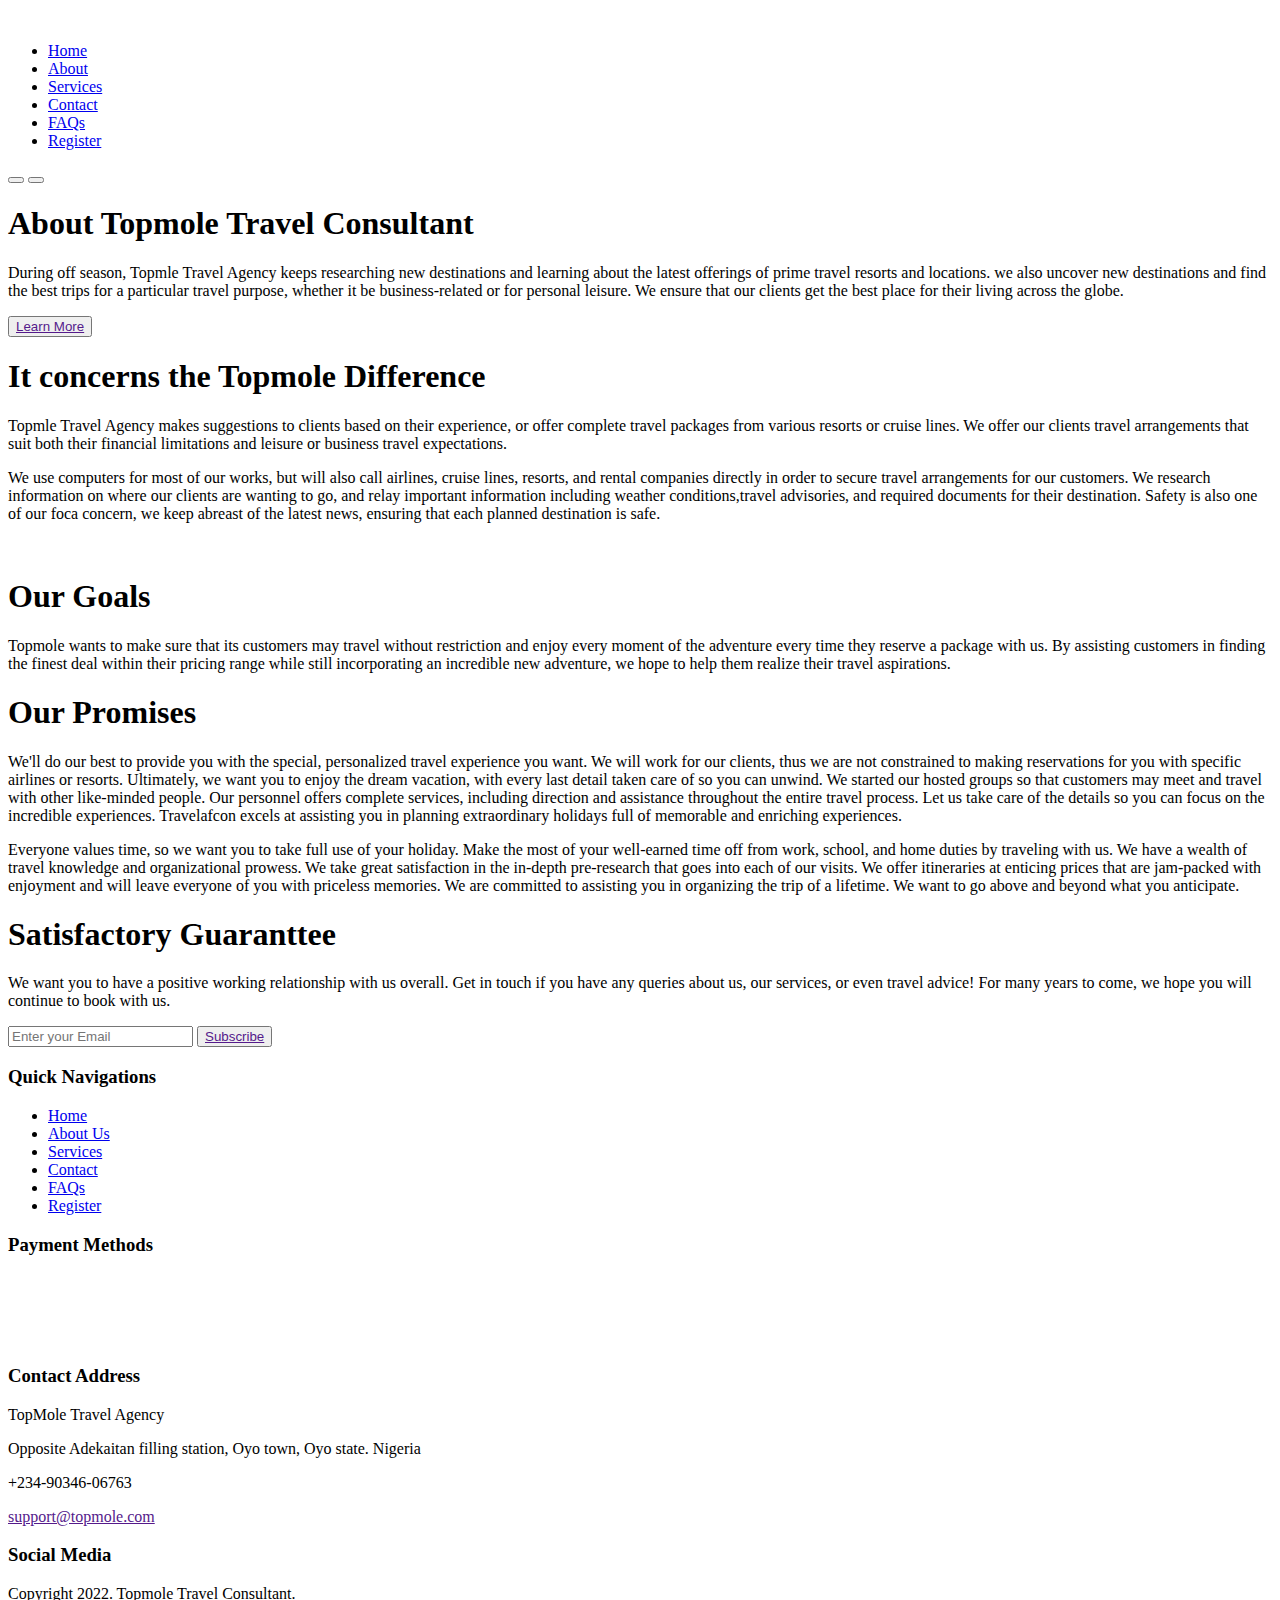
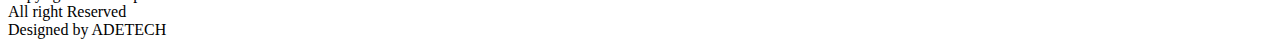
==== about.html @ 67142be8 "git pages" ====
<!DOCTYPE html>
<html lang="en">
<head>
    <meta charset="UTF-8">
    <meta http-equiv="X-UA-Compatible" content="IE=edge">
    <meta name="viewport" content="width=device-width, initial-scale=1.0">
    <title>Document</title>
    <link rel="stylesheet" href="./css/style.min.css">
    <link rel="stylesheet" href="./css/all.min.css">
    <link rel="stylesheet" href="https://cdn.jsdelivr.net/npm/swiper@8/swiper-bundle.min.css"/>
    <link rel="stylesheet" href="https://cdnjs.cloudflare.com/ajax/libs/font-awesome/6.2.1/css/all.min.css" integrity="sha512-MV7K8+y+gLIBoVD59lQIYicR65iaqukzvf/nwasF0nqhPay5w/9lJmVM2hMDcnK1OnMGCdVK+iQrJ7lzPJQd1w==" crossorigin="anonymous" referrerpolicy="no-referrer"/>
</head>
<body>
    <nav class="navvy">
        <div class="insidenav2">
            <div><img src="./images/Asset 1.png" alt=""></div>
            <ul class="nav_links2">
                <li><a href="index.html">Home</a></li>
                <li><a href="about.html">About</a></li>
                <li><a href="services.html">Services</a></li>
                <li><a href="contact.html">Contact</a></li>
                <li><a href="faqs.html">FAQs</a></li>
                <!-- <li><a href="faqs.html">Testimonial</a></li> -->
                <li ><a href="register.html" class="booky2">Register</a></li>
            </ul>
            <!-- <a href=""><button class="booky">Book Now</button></a> -->
            <button class="nav_toggle-btn2" id="nav_toggle-open2"><i class="fas fa-bars"></i></button>
            <button class="nav_toggle-btn2" id="nav_toggle-close2"><i class="fas fa-xmark"></i></button>
        </div>
    </nav>

    <div class="abouty">
        <div class="abouty2">
            <div>
                <h1><span class="span1">About Topmole</span> <span>Travel Consultant</span></h1>
                <p>During off season, Topmle Travel Agency keeps researching new destinations and learning about the latest offerings of prime travel resorts and locations. we also uncover new destinations and find the best trips for a particular travel purpose, whether it be business-related or for personal leisure. We ensure that our clients get the best place for their living across the globe.</p>
                <button><a href="">Learn More</a></button>
            </div>
        </div>
    </div>

    <section class="topduty">
        <div class="topduty2">
            <div class="towel">
                <h1>It concerns the Topmole Difference</h1>
                <p>Topmle Travel Agency makes suggestions to clients based on their experience, or offer complete travel packages from various resorts or cruise lines. We offer our clients travel arrangements that suit both their financial limitations and leisure or business travel expectations.</p>
                <p>We use computers for most of our works, but will also call airlines, cruise lines, resorts, and rental companies directly in order to secure travel arrangements for our customers. We research information on where our clients are wanting to go, and relay important information including weather conditions,travel advisories, and required documents for their destination. Safety is also one of our foca concern, we keep abreast of the latest news, ensuring that each planned destination is safe.</p>
            </div>
            <div class="toweldiv2"><img src="./images/traveling4.jpg" alt=""></div>
        </div>
        
    </section>


    <div class="aboutus_down">
        <div>
            <h1>Our Goals</h1>
            <p>Topmole wants to make sure that its customers may travel without restriction and enjoy every moment of the adventure every time they reserve a package with us. By assisting customers in finding the finest deal within their pricing range while still incorporating an incredible new adventure, we hope to help them realize their travel aspirations.</p>
        </div>
        <div>
            <h1>Our Promises</h1>
            <p>We'll do our best to provide you with the special, personalized travel experience you want. We will work for our clients, thus we are not constrained to making reservations for you with specific airlines or resorts. Ultimately, we want you to enjoy the dream vacation, with every last detail taken care of so you can unwind. We started our hosted groups so that customers may meet and travel with other like-minded people. Our personnel offers complete services, including direction and assistance throughout the entire travel process. Let us take care of the details so you can focus on the incredible experiences. Travelafcon excels at assisting you in planning extraordinary holidays full of memorable and enriching experiences.</p>
            <p>Everyone values time, so we want you to take full use of your holiday. Make the most of your well-earned time off from work, school, and home duties by traveling with us. We have a wealth of travel knowledge and organizational prowess. We take great satisfaction in the in-depth pre-research that goes into each of our visits. We offer itineraries at enticing prices that are jam-packed with enjoyment and will leave everyone of you with priceless memories. We are committed to assisting you in organizing the trip of a lifetime. We want to go above and beyond what you anticipate.</p>
        </div>
        <div>
            <h1>Satisfactory Guaranttee</h1>
            <p>We want you to have a positive working relationship with us overall. Get in touch if you have any queries about us, our services, or even travel advice! For many years to come, we hope you will continue to book with us.</p>
        </div>
    </div>

    <footer>
        <div class="subsinput">
            <form action="" class="formks">
                <input type="text" placeholder="Enter your Email">
                <button><a href="">Subscribe</a></button>
            </form>
        </div>
        <div class="footercontent">
            <div class="quiklin">
                <h3>Quick Navigations</h3>
                <ul>
                    <li><a href="home.html">Home</a></li>
                    <li><a href="about.html">About Us</a></li>
                    <li><a href="services.html">Services</a></li>
                    <!-- <li><a href="testimonial.html">Testimonial</a></li> -->
                    <li><a href="client.html">Contact</a></li>
                    <li><a href="faqs.html">FAQs</a></li>
                    <li><a href="register.html">Register</a></li>
                    <!-- <li><a href="privacy.html">Privacy Policy</a></li> -->
                    <!-- <li><a href="terms.html">Terms & Conditions</a></li> -->
                </ul>
            </div>
            <div class="paymethod">
                <h3>Payment Methods</h3>
                <div class="meaning">
                    <div><img src="./images/mastercard.png" alt=""></div>
                    <div><img src="./images/visamastercard.png" alt=""></div>
                    <div><img src="./images/visacard.png" alt=""></div>
                    <div><img src="./images/paygatecard.png" alt=""></div>
                </div>

            </div>
            <!-- <div class="headoffice">
                <h3>HEAD OFFICE</h3>
                <p>Opposite Adekaitan filling station,</p>
                <p>Oyo town, Oyo state. Nigeria</p>
            </div> -->
            <div class="contactus">
                <h3>Contact Address</h3>
                <div class="insidecontact">
                    <div>
                        <p>TopMole Travel Agency</p>
                        <p>Opposite Adekaitan filling station, Oyo town, Oyo state. Nigeria</p>
                        <p><i class="fas fa-phone"></i>+234-90346-06763</p>
                        <a href="">support@topmole.com</a>
                    </div>
                </div>

            </div>
            <div class="media">
                <h3>Social Media</h3>
                <div>
                    <a href="https://www.linkedin.com/in/adeyemi-samuel-57b096238"><i class="fab fa-linkedin"></i></a>
                    <a href="https://www.instagram.com/abiodun5583/"><i class="fab fa-instagram"></i></a>
                    <a href="https://twitter.com/Adesam_gfx"><i class="fab fa-twitter-square"></i></a>
                    <a href="https://web.facebook.com/abiodun.yemi.92"><i class="fab fa-facebook-square"></i></a>
                    <a href="https://wa.me/09034606763"> <i class="fab fa-whatsapp"></i></a>
                    <a href="https://github.com/Adeyemi-247"> <i class="fab fa-github"></i></a>
                </div>
            </div>
        </div>
        <div class="allrigh">
            <p> Copyright <i class="fas fa-copyright"></i>2022. Topmole Travel Consultant. <br> All right Reserved <br><span>Designed by ADETECH</span> </p>
        </div>
        <!-- <div class="allrigh"> <p>Design by GURU TEAM @ Klemweb</p></div> -->
       
    </footer>
  

      <!-- SWIPER LINK -->
      <script src="https://cdn.jsdelivr.net/npm/swiper@8/swiper-bundle.min.js"></script>
    <script src="./nav.js"></script>
    <script src="./js/all.min.js"></script>
</body>
</html>
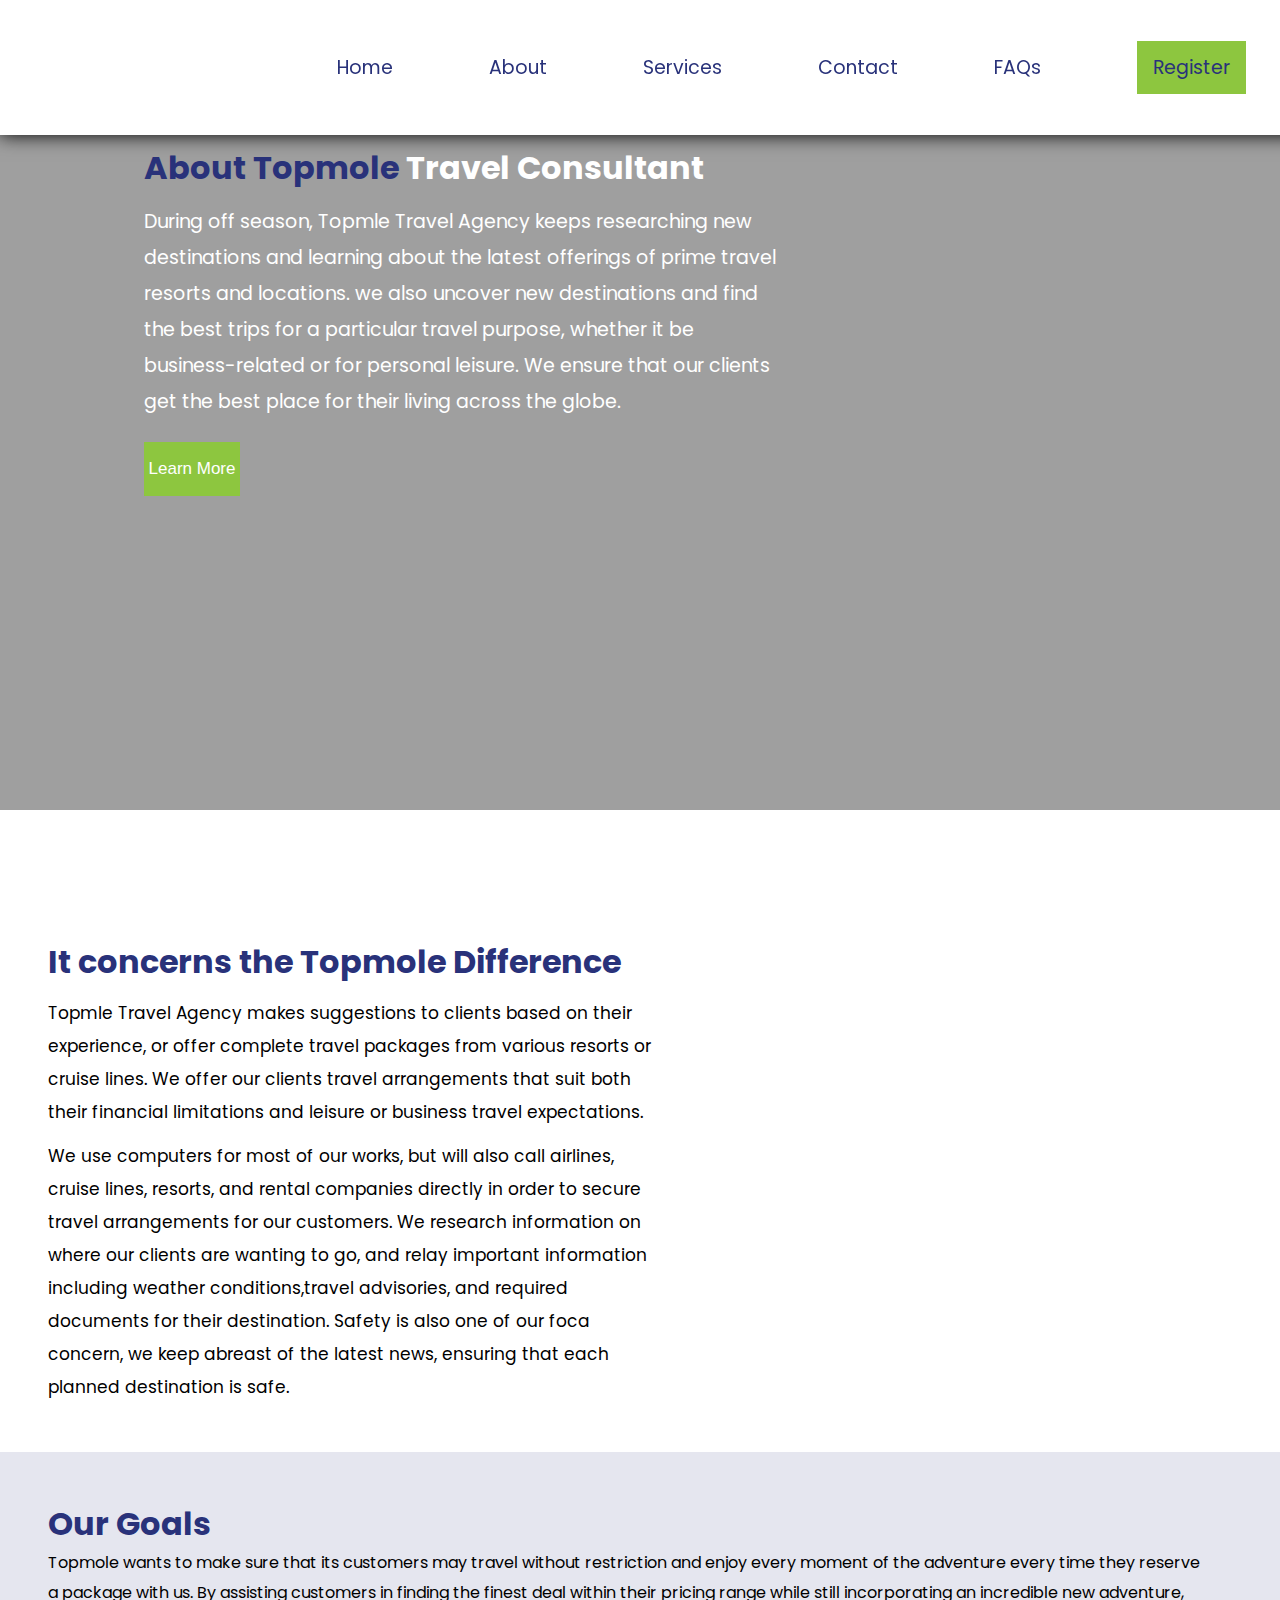
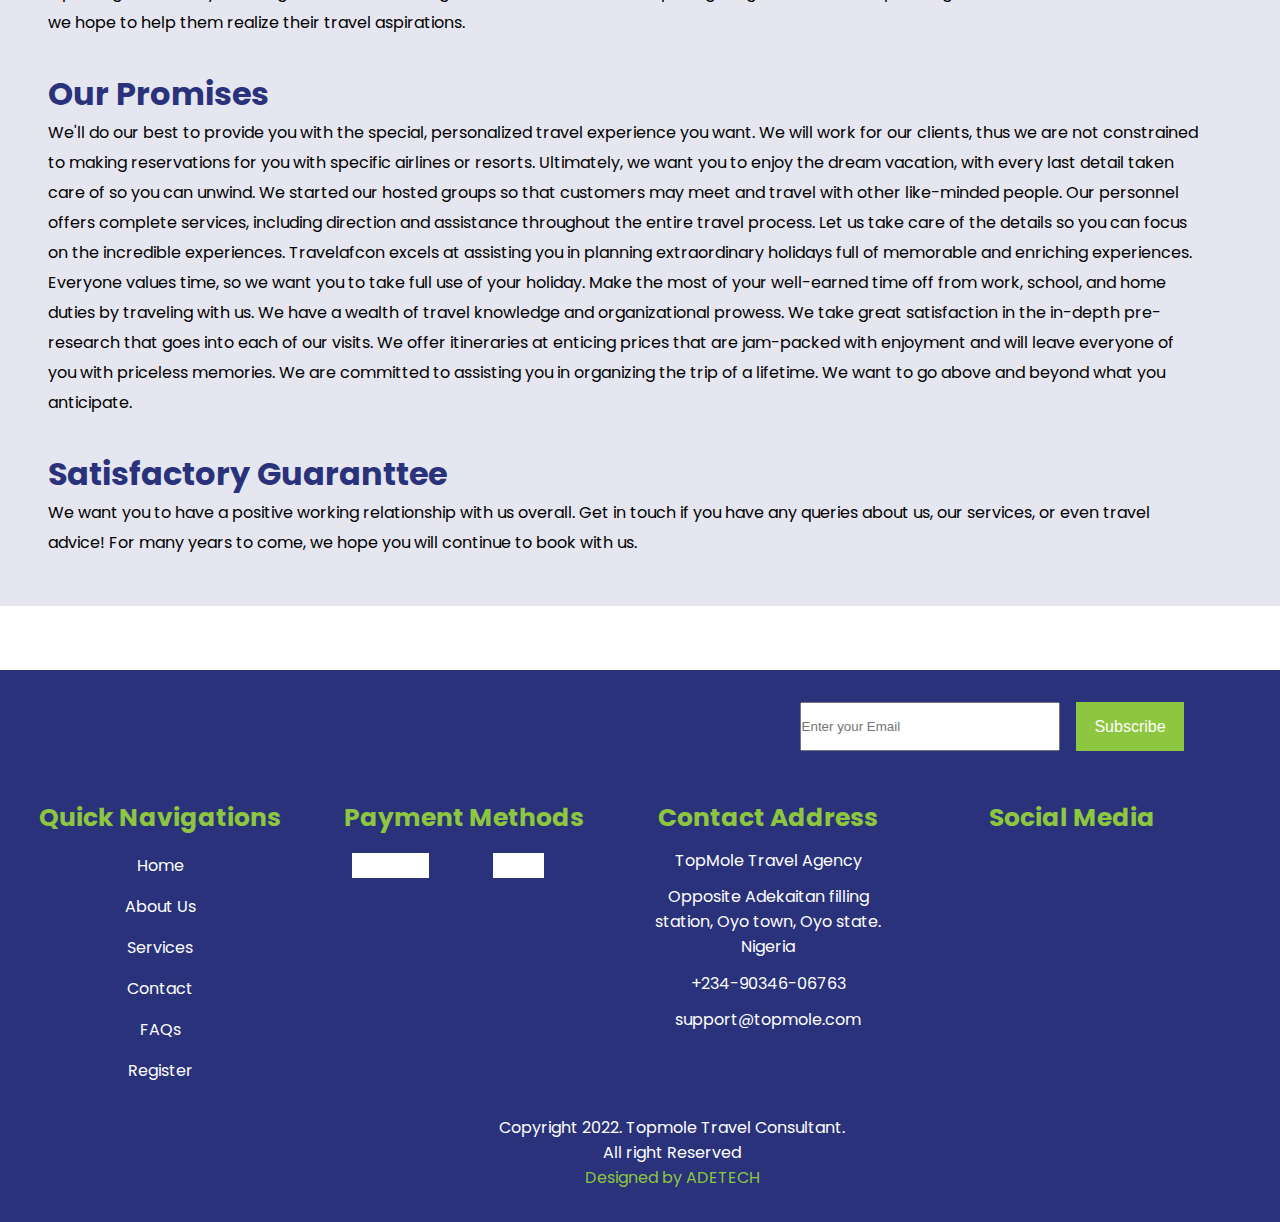
==== commit b0b3db4f: "git pages" ====
--- a/about.html
+++ b/about.html
@@ -4,7 +4,7 @@
     <meta charset="UTF-8">
     <meta http-equiv="X-UA-Compatible" content="IE=edge">
     <meta name="viewport" content="width=device-width, initial-scale=1.0">
-    <title>Document</title>
+    <title>About</title>
     <link rel="stylesheet" href="./css/style.min.css">
     <link rel="stylesheet" href="./css/all.min.css">
     <link rel="stylesheet" href="https://cdn.jsdelivr.net/npm/swiper@8/swiper-bundle.min.css"/>
--- a/css/style.min.css
+++ b/css/style.min.css
@@ -0,0 +1,2 @@
+@import url("https://fonts.googleapis.com/css2?family=Montserrat:ital,wght@0,700;0,800;1,400&family=Poppins:wght@200;400;500;700&display=swap");*{margin:0;padding:0;text-decoration:none;list-style-type:none}body{overflow-x:hidden;font-family:'Poppins', sans-serif}nav{background:#fff;position:fixed;width:100vw;height:15vh;-webkit-box-align:center;-ms-flex-align:center;align-items:center;-webkit-box-shadow:0 0 18px 0;box-shadow:0 0 18px 0;top:0;padding:0 3ch;z-index:100}nav .insidenav2{display:-webkit-box;display:-ms-flexbox;display:flex;position:relative;height:100%;width:95%;-webkit-box-align:center;-ms-flex-align:center;align-items:center;-webkit-box-pack:justify;-ms-flex-pack:justify;justify-content:space-between}nav .insidenav2 div{-webkit-box-pack:justify;-ms-flex-pack:justify;justify-content:space-between;-webkit-box-align:center;-ms-flex-align:center;align-items:center;display:-webkit-box;display:-ms-flexbox;display:flex;position:relative;height:13vh}nav .insidenav2 div img{width:120px}nav .insidenav2 .nav_links2{width:90%;display:-webkit-box;display:-ms-flexbox;display:flex;-webkit-box-pack:end;-ms-flex-pack:end;justify-content:flex-end;gap:6rem;position:relative;-webkit-box-align:center;-ms-flex-align:center;align-items:center}nav .insidenav2 .nav_links2 li{position:relative}nav .insidenav2 .nav_links2 li a{color:#29327A;font-size:19px}nav .insidenav2 .nav_links2 .booky2{background:#8DC63F;border:none;cursor:pointer;-webkit-box-align:center;-ms-flex-align:center;align-items:center;display:inline-block;width:-webkit-fit-content;width:-moz-fit-content;width:fit-content;padding:0.75rem 1rem}nav .insidenav2 .nav_links2 .booky2 a{color:#29327A;font-weight:bold}nav .insidenav2 .nav_links2 .booky2 a:hover{color:#fff}nav .insidenav2 .nav_toggle-btn2{display:none;background:transparent;font-size:27px;border:none;color:#29327A;cursor:pointer}@media screen and (max-width: 1024px){nav{width:100%;position:fixed;top:0}nav .insidenav2{position:relative;width:100%;gap:0}nav .insidenav2 div{width:55%}nav .insidenav2 .nav_links2{position:absolute;-webkit-box-orient:vertical;-webkit-box-direction:normal;-ms-flex-direction:column;flex-direction:column;top:100%;right:0;gap:0;-webkit-box-align:start;-ms-flex-align:start;align-items:flex-start;-webkit-transform:scale(0);transform:scale(0);-webkit-transition:.5s ease-in-out;transition:.5s ease-in-out;width:300px;z-index:200}nav .insidenav2 .nav_links2 li{width:100%}nav .insidenav2 .nav_links2 li a{background:#29327A;width:100%;height:3rem;-webkit-box-align:center;-ms-flex-align:center;align-items:center;display:-webkit-box;display:-ms-flexbox;display:flex;padding:0 5rem 0 2.5rem;border-top:1px solid #6464f1;color:#fff}nav .insidenav2 .nav_links2 li a:hover{background:#8DC63F}nav .insidenav2 .nav_links2 li .booky2{text-align:center;width:100%;-webkit-box-pack:start;-ms-flex-pack:start;justify-content:flex-start;border-top:1px solid #6464f1}nav .insidenav2 .nav_links2 li .booky2:hover{background:#29327A}nav .insidenav2 #nav_toggle-open2{display:block;position:absolute;right:60px;width:45%}nav .insidenav2 #nav_toggle-close2{width:45%;position:absolute;right:60px}}.firstsec{background:rgba(0,0,0,0.376);width:100%;height:87%;position:absolute;top:14%}.firstsec .firstsec2{position:relative;width:100%;padding:5rem 3rem}.firstsec .firstsec2 .hshing2{width:50%}.firstsec .firstsec2 .hshing2 h1{font-size:37px}.firstsec .firstsec2 .hshing2 h1 .sponk{color:#8DC63F}.firstsec .firstsec2 .hshing2 h1 span{color:#fff}.firstsec .firstsec2 .hshing2 p{color:#fff;font-size:18px;margin-top:1ch;width:87%;line-height:3ch}.firstsec .firstsec2 .hshing2 button{background:#29327A;border:1px solid #fff;min-width:17%;min-height:7vh;cursor:pointer;margin-top:2ch}.firstsec .firstsec2 .hshing2 button a{color:#fff;font-size:19px}.sendowndivv{width:100vw;display:-webkit-box;display:-ms-flexbox;display:flex;margin-top:4rem;position:relative;padding:5ch;gap:8rem;-webkit-box-align:center;-ms-flex-align:center;align-items:center;-webkit-box-pack:center;-ms-flex-pack:center;justify-content:center}.sendowndivv .fsfss{width:50%;position:relative}.sendowndivv .fsfss h3{width:100%;color:#29327A;font-size:25px}.sendowndivv .fsfss p{margin-top:1rem;font-size:17px;line-height:3ch}.sendowndivv .container{width:45%;-webkit-box-align:center;-ms-flex-align:center;align-items:center;-webkit-box-pack:center;-ms-flex-pack:center;justify-content:center;display:-webkit-box;display:-ms-flexbox;display:flex}.sendowndivv .container .swiper{width:100%}.sendowndivv .container .swiper .swiper-slide{width:100%;height:100%}.sendowndivv .container .swiper .swiper-slide img{min-width:70%;height:50vh}.klonep{width:100%;position:relative}.klonep img{width:100%}.marqqimg{position:-webkit-sticky;position:sticky;top:14%;z-index:1}.marqqimg2{position:-webkit-sticky;position:sticky;top:14%;z-index:1}.keydivv{position:relative;width:100%;margin-top:3rem;padding:3rem}.keydivv .sintiadiv{position:relative;width:100%;display:-webkit-box;display:-ms-flexbox;display:flex;-ms-flex-wrap:wrap;flex-wrap:wrap}.keydivv .sintiadiv .keyimag{width:45%}.keydivv .sintiadiv .keyimag img{width:60%}.keydivv .sintiadiv .ph4divv{width:40%;background:#29327A;height:-webkit-fit-content;height:-moz-fit-content;height:fit-content;padding:3rem}.keydivv .sintiadiv .ph4divv h2{color:#8DC63F;width:100%}.keydivv .sintiadiv .ph4divv p{color:#fff;font-size:17px;margin-top:1ch;line-height:3ch}.keydivv .sintiadiv .ph4divv button{background:#8DC63F;margin-top:50px;margin-left:20ch;width:15ch;height:5ch;border:none;color:#29327A;font-size:15px;font-weight:bold;cursor:pointer}.says{position:relative;width:100%;display:-webkit-box;display:-ms-flexbox;display:flex;-webkit-box-align:center;-ms-flex-align:center;align-items:center;-webkit-box-pack:center;-ms-flex-pack:center;justify-content:center;padding:3rem}.says div{position:relative;width:95%}.says div h1{width:100%;color:#29327A}.says div p{width:95%;line-height:3ch;font-size:17px;margin-top:1ch}.says div .worldim{width:100%;text-align:center}@media screen and (max-width: 900px){.change_img{width:100%;min-height:50vh}.change_img img{width:100%;position:relative;min-height:50vh}.firstsec{width:100%}.firstsec .firstsec2{width:100%}.firstsec .firstsec2 .hshing2{width:100%}.firstsec .firstsec2 .hshing2 h1{width:90%}.firstsec .firstsec2 .hshing2 p{width:80%}.sendowndivv{position:relative;width:100%;-webkit-box-orient:vertical;-webkit-box-direction:normal;-ms-flex-direction:column;flex-direction:column}.sendowndivv .fsfss{width:100%}.sendowndivv .fsfss h3{width:100%}.sendowndivv .fsfss p{width:85%}.sendowndivv .container{width:95%;-webkit-box-align:center;-ms-flex-align:center;align-items:center;-webkit-box-pack:center;-ms-flex-pack:center;justify-content:center;display:-webkit-box;display:-ms-flexbox;display:flex}.sendowndivv .container .swiper{width:100%}.sendowndivv .container .swiper .swiper-slide{width:100%;height:100%}.sendowndivv .container .swiper .swiper-slide img{min-width:90%;height:65vh}.keydivv{position:relative;width:100%}.keydivv .sintiadiv{-webkit-box-orient:vertical;-webkit-box-direction:normal;-ms-flex-direction:column;flex-direction:column;width:100%}.keydivv .sintiadiv .keyimag{width:100%;display:-webkit-box;display:-ms-flexbox;display:flex;-webkit-box-pack:center;-ms-flex-pack:center;justify-content:center}.keydivv .sintiadiv .ph4divv{width:60%;margin:auto}}@media screen and (max-width: 414px){.change_img{width:100%;min-height:50vh}.change_img img{width:100%;position:relative;height:85vh}.firstsec{width:100%;height:75vh}.firstsec .firstsec2{width:100%;position:relative;padding:2rem}.firstsec .firstsec2 .hshing2{width:100%;top:0}.firstsec .firstsec2 .hshing2 h1{font-size:25px;width:100%}.firstsec .firstsec2 .hshing2 p{font-size:15px}.firstsec .firstsec2 .hshing2 button{width:30%}.firstsec .firstsec2 .hshing2 button a{font-size:15px}.sendowndivv{width:100%;position:relative;padding:0 0.5rem;gap:3rem}.sendowndivv .fsfss{width:100%;padding:1rem}.sendowndivv .fsfss h3{width:100%;font-size:20px}.sendowndivv .fsfss p{font-size:13px;width:95%}.sendowndivv .container{width:90%;-webkit-box-align:center;-ms-flex-align:center;align-items:center;-webkit-box-pack:center;-ms-flex-pack:center;justify-content:center;position:relative;display:-webkit-box;display:-ms-flexbox;display:flex}.sendowndivv .container .swiper{width:100%}.sendowndivv .container .swiper .swiper-slide{width:100%;height:100%}.sendowndivv .container .swiper .swiper-slide img{width:100%;height:50vh}.keydivv{width:100%;position:relative;padding:1px}.keydivv .sintiadiv{width:100%}.keydivv .sintiadiv .keyimag{width:100%}.keydivv .sintiadiv .ph4divv{width:70%;padding:3rem}.keydivv .sintiadiv .ph4divv h2{font-size:18px;text-align:center}.keydivv .sintiadiv .ph4divv p{font-size:15px;width:100%}.keydivv .sintiadiv .ph4divv button{margin:auto;width:100%;margin-top:2ch}.says{width:100%;margin-top:3rem;padding:1rem}.says div{width:90%}.says div h1{font-size:20px}.says div p{font-size:13px}}.abouty{position:relative;width:100%;height:90vh;background:url(../images/traveling9.jpg);background-size:cover;background-repeat:no-repeat}.abouty .abouty2{position:relative;width:100%;background:rgba(0,0,0,0.376);height:100%}.abouty .abouty2 div{width:50%;padding:9rem;-webkit-box-pack:center;-ms-flex-pack:center;justify-content:center;-webkit-box-align:center;-ms-flex-align:center;align-items:center}.abouty .abouty2 div h1 .span1{color:#29327A}.abouty .abouty2 div h1 span{color:#fff}.abouty .abouty2 div p{margin-top:1ch;color:#fff;font-size:19px;line-height:3ch}.abouty .abouty2 div button{background:#8DC63F;width:15%;min-height:6vh;border:none;cursor:pointer;margin-top:3ch}.abouty .abouty2 div button:hover{background:#29327A}.abouty .abouty2 div button a{color:#fff;font-size:17px}.topduty{position:relative;width:100%;margin-top:5rem}.topduty .topduty2{padding:3rem;position:relative;width:100%;display:-webkit-box;display:-ms-flexbox;display:flex;gap:3rem}.topduty .topduty2 .towel{width:50%;position:relative}.topduty .topduty2 .towel h1{width:100%;color:#29327A}.topduty .topduty2 .towel p{width:100%;line-height:3ch;font-size:17px;margin-top:1ch}.topduty .topduty2 .toweldiv2{width:50%;position:relative}.topduty .topduty2 .toweldiv2 img{width:80%}.aboutus_down{width:100%;position:relative;background:#29327a1f;padding:3rem}.aboutus_down h1{color:#29327A}.aboutus_down p{width:90%;line-height:3ch}.aboutus_down div:nth-child(2){margin-top:2rem}.aboutus_down div:nth-child(3){margin-top:2rem}@media screen and (max-width: 900px){.abouty{position:relative;width:100%}.abouty .abouty2{width:100%;position:relative}.abouty .abouty2 div{width:100%;position:relative;padding:9rem 3rem}.abouty .abouty2 div h1{font-size:28px}.abouty .abouty2 div p{font-size:16px;width:70%}.topduty{width:100%;position:relative}.topduty .topduty2{width:100%;position:relative;-webkit-box-orient:vertical;-webkit-box-direction:normal;-ms-flex-direction:column;flex-direction:column}.topduty .topduty2 .towel{width:100%}.topduty .topduty2 .towel p{font-size:17px;width:90%}.topduty .topduty2 .toweldiv2{width:100%}}@media screen and (max-width: 414px){.abouty{position:relative;width:100%}.abouty .abouty2{position:relative;width:100%}.abouty .abouty2 div{width:100%;padding:7rem 1rem}.abouty .abouty2 div h1{width:100%;font-size:25px}.abouty .abouty2 div p{width:98%;font-size:15px}.abouty .abouty2 div button{width:30%}.topduty{position:relative;width:100%}.topduty .topduty2{position:relative;width:100%;padding:1.3rem}.topduty .topduty2 .towel{width:100%}.topduty .topduty2 .towel h1{font-size:20px;width:100%}.topduty .topduty2 .towel p{font-size:15px}.aboutus_down{width:100%;position:relative;padding:1.2rem}.aboutus_down h1{font-size:23px}.aboutus_down p{font-size:15px}}.alltheservices{background:#8DC63F;position:-webkit-sticky;position:sticky;width:100%;margin-top:15vh;min-height:15vh;top:15vh;z-index:10;display:-webkit-box;display:-ms-flexbox;display:flex;-webkit-box-align:center;-ms-flex-align:center;align-items:center}.alltheservices div{position:relative;width:100%;display:-webkit-box;display:-ms-flexbox;display:flex;height:100%;-webkit-box-align:center;-ms-flex-align:center;align-items:center;-webkit-box-pack:center;-ms-flex-pack:center;justify-content:center;gap:12rem}.alltheservices div button{width:13%;min-height:6vh;border:1px solid #fff;cursor:pointer;background:#8DC63F}.alltheservices div button:hover{background:#fff}.alltheservices div button a{color:#29327A;font-size:15px}.services1{width:100%;position:relative;background:url(../images/traveling2.jpg);height:70vh;background-position:center}.services1 .inservices2{width:100%;position:relative;background:rgba(0,0,0,0.376);height:100%}.services1 .inservices2 div:first-child{width:50%;position:relative;padding:5rem}.services1 .inservices2 div:first-child h1{font-size:38px}.services1 .inservices2 div:first-child h1 span{color:#fff}.services1 .inservices2 div:first-child h1 .service_span{color:#8DC63F}.services1 .inservices2 div:first-child p{color:#fff;font-size:17px;line-height:3ch}.services1 .inservices2 div:first-child div{color:#fff;font-size:17px;margin-top:3ch}.services1 .inservices2 div:first-child div a{color:#8DC63F}.workdivv{position:relative;width:100%;padding:5rem}.workdivv div{width:20%;position:relative;background:#cecaca}.workdivv div h1{color:#29327A;text-align:center}.myservices{position:relative;width:100%;padding:2rem}.myservices .myservices2{position:relative;width:100%;display:-webkit-box;display:-ms-flexbox;display:flex;-ms-flex-wrap:wrap;flex-wrap:wrap;gap:5rem;-webkit-box-align:center;-ms-flex-align:center;align-items:center;-webkit-box-pack:center;-ms-flex-pack:center;justify-content:center}.myservices .myservices2 .myservices3{display:-webkit-box;display:-ms-flexbox;display:flex;width:40%;gap:1rem}.myservices .myservices2 .myservices3 div:first-child{width:40%}.myservices .myservices2 .myservices3 div:first-child img{width:100%}.myservices .myservices2 .myservices3 div:nth-child(2){width:60%}.myservices .myservices2 .myservices3 div:nth-child(2) h3{color:#29327A}.myservices .myservices2 .myservices3 div:nth-child(2) p{line-height:3ch;margin-top:1ch}.myservices .myservices2 .myservices3 div:nth-child(2) a{color:#8DC63F}.myservices .myservices2 .myservices3 div:nth-child(2) a:hover{border:1px solid #8DC63F;border-top:none;border-right:none;border-left:none}@media screen and (max-width: 900px){.alltheservices{position:-webkit-sticky;position:sticky;width:100%}.alltheservices div{width:100%;gap:1rem;-webkit-box-orient:vertical;-webkit-box-direction:normal;-ms-flex-direction:column;flex-direction:column}.alltheservices div button{width:20%}.services1{position:relative;width:100%}.services1 .inservices2{position:relative;width:100%}.services1 .inservices2 div:first-child{width:100%;position:relative;padding:2rem}.services1 .inservices2 div:first-child p{width:90%}.workdivv{width:100%;position:relative}.workdivv div{width:30%}.myservices{width:100%;position:relative}.myservices .myservices2{width:100%;position:relative;-webkit-box-orient:vertical;-webkit-box-direction:normal;-ms-flex-direction:column;flex-direction:column}.myservices .myservices2 .myservices3{width:100%}.myservices .myservices2 .myservices3 div:first-child{width:40%}.myservices .myservices2 .myservices3 div:nth-child(2){width:55%}.myservices .myservices2 .myservices3 div:nth-child(2) p{width:93%}}@media screen and (max-width: 414px){.alltheservices{position:-webkit-sticky;position:sticky;width:100%;padding:1rem 0}.alltheservices div{width:100%;gap:1rem;-webkit-box-orient:vertical;-webkit-box-direction:normal;-ms-flex-direction:column;flex-direction:column}.alltheservices div button{width:40%}.services1{position:relative;width:100%;height:72vh}.services1 .inservices2{position:relative;width:100%;height:100%}.services1 .inservices2 div:first-child{width:100%;height:100%}.services1 .inservices2 div:first-child h1{font-size:28px;width:100%}.services1 .inservices2 div:first-child p{width:95%;font-size:15px}.services1 .inservices2 div:first-child div{margin-top:1px}.workdivv{position:relative;width:100%;padding:3rem}.workdivv div{width:70%}.myservices{position:relative;width:100%;padding:1rem}.myservices .myservices2{position:relative;width:100%}.myservices .myservices2 .myservices3{position:relative;width:100%;-webkit-box-orient:vertical;-webkit-box-direction:normal;-ms-flex-direction:column;flex-direction:column;-webkit-box-pack:center;-ms-flex-pack:center;justify-content:center;-webkit-box-align:center;-ms-flex-align:center;align-items:center}.myservices .myservices2 .myservices3 div:first-child{width:100%;text-align:center}.myservices .myservices2 .myservices3 div:first-child img{width:50%}.myservices .myservices2 .myservices3 div:nth-child(2){width:100%;text-align:center}}.contacyy1{background:url(../images/contact1.webp);background-size:cover;background-position:center;background-repeat:no-repeat;position:relative;width:100%;min-height:98vh}.contacyy1 .contacyy2{position:relative;width:100%;min-height:100%;background:rgba(0,0,0,0.376)}.contacyy1 .contacyy2 .contacyy3{width:50%;position:relative;padding:13rem 9rem}.contacyy1 .contacyy2 .contacyy3 h1{font-size:37px}.contacyy1 .contacyy2 .contacyy3 h1 .minespan{color:#8DC63F}.contacyy1 .contacyy2 .contacyy3 h1 span{color:#fff}.contacyy1 .contacyy2 .contacyy3 p{color:#fff;font-size:17px}.contacyy1 .contacyy2 .contacyy3 button{background:#29327A;border:1px solid #fff;min-height:6vh;min-width:15%;margin-top:3ch;cursor:pointer}.contacyy1 .contacyy2 .contacyy3 button a{color:#fff;font-size:16px}.contacyy1 .contacyy2 .contacyy3 div{color:#fff;position:relative;margin-top:2ch}.contacyy1 .contacyy2 .contacyy3 div a{color:#8DC63F}.contacyy1 .contacyy2 .contacyy3 div a:hover{color:#fff}.cotains_all{position:relative;width:100%;margin-top:5rem;padding:4rem}.cotains_all .in_contains{position:relative;width:95%;display:-webkit-box;display:-ms-flexbox;display:flex;gap:4rem}.cotains_all .in_contains .embededd1{position:relative;width:50%}.cotains_all .in_contains .embededd1 .embededd2{width:100%;position:relative;display:-webkit-box;display:-ms-flexbox;display:flex;margin-top:2ch}.cotains_all .in_contains .embededd1 .embededd2 div{position:relative}.cotains_all .in_contains .embededd1 .embededd2 div p .icoon{color:#29327A;font-size:30px}.cotains_all .in_contains .down_contains{position:relative;width:30%}.cotains_all .in_contains .down_contains .form_contains{border:1px solid;position:relative;width:100%;padding:3rem 5rem}.cotains_all .in_contains .down_contains .form_contains h1{color:#29327A;text-align:center}.cotains_all .in_contains .down_contains .form_contains label{display:block;margin-top:2ch}.cotains_all .in_contains .down_contains .form_contains input{width:100%;outline-color:#29327A;height:7vh}.cotains_all .in_contains .down_contains .form_contains .my_messagee{display:-webkit-box;display:-ms-flexbox;display:flex;-webkit-box-pack:center;-ms-flex-pack:center;justify-content:center;width:100%;margin-top:2ch}.cotains_all .in_contains .down_contains .form_contains .my_messagee input{width:70%;height:17vh}.cotains_all .in_contains .down_contains .form_contains .my_messagee button{background:#29327A;border:none;min-width:30%;min-height:6vh;cursor:pointer}.cotains_all .in_contains .down_contains .form_contains .my_messagee button a{color:#fff;font-size:17px}.cotains_all .in_contains .down_contains .form_contains .inform_div{display:-webkit-box;display:-ms-flexbox;display:flex;width:100%;-webkit-box-align:center;-ms-flex-align:center;align-items:center;-webkit-box-pack:center;-ms-flex-pack:center;justify-content:center;gap:5px}.cotains_all .in_contains .down_contains .form_contains .inform_div input{width:4%}@media screen and (max-width: 1024px){.cotains_all{position:relative;width:100%;padding:3rem 2rem}.cotains_all .in_contains{position:relative;width:100%;-webkit-box-orient:vertical;-webkit-box-direction:reverse;-ms-flex-direction:column-reverse;flex-direction:column-reverse}.cotains_all .in_contains .embededd1{width:100%}.cotains_all .in_contains .embededd1 iframe{width:90%}.cotains_all .in_contains .down_contains{width:100%;position:relative;display:-webkit-box;display:-ms-flexbox;display:flex;-webkit-box-pack:center;-ms-flex-pack:center;justify-content:center}.cotains_all .in_contains .down_contains .form_contains{width:50%}}@media screen and (max-width: 578px){.contacyy1{position:relative;width:100%;min-height:40vh}.contacyy1 .contacyy2{position:relative;width:100%}.contacyy1 .contacyy2 .contacyy3{width:100%;position:relative;padding:7rem 2rem}.contacyy1 .contacyy2 .contacyy3 p{width:90%}.contacyy1 .contacyy2 .contacyy3 button{width:26%}.cotains_all{position:relative;width:100%;padding:1rem}.cotains_all .in_contains{position:relative;width:95%}.cotains_all .in_contains .embededd1{width:100%;position:relative}.cotains_all .in_contains .embededd1 iframe{width:97%}.cotains_all .in_contains .down_contains{width:100%;position:relative;display:-webkit-box;display:-ms-flexbox;display:flex;-webkit-box-pack:center;-ms-flex-pack:center;justify-content:center}.cotains_all .in_contains .down_contains .form_contains{width:70%}}@media screen and (max-width: 414px){.cotains_all{position:relative;width:100%;padding:1rem}.cotains_all .in_contains{position:relative;width:95%}.cotains_all .in_contains .embededd1{width:100%;position:relative}.cotains_all .in_contains .embededd1 iframe{width:97%}.cotains_all .in_contains .down_contains{width:100%;position:relative;display:-webkit-box;display:-ms-flexbox;display:flex;-webkit-box-pack:center;-ms-flex-pack:center;justify-content:center}.cotains_all .in_contains .down_contains .form_contains{width:90%;padding:1px;padding:1rem}.cotains_all .in_contains .down_contains .form_contains h1{width:100%}}.generalDiv{background:url(../images/faqpix.webp);position:relative;width:100%;height:98vh;background-size:cover}.generalDiv .generalDiv2{background:rgba(0,0,0,0.376);position:relative;width:100%;height:100%}.generalDiv .generalDiv2 .chinchin{padding:15rem 10rem;width:50%}.generalDiv .generalDiv2 .chinchin .frequently{width:100%}.generalDiv .generalDiv2 .chinchin .frequently h1{color:#fff}.generalDiv .generalDiv2 .chinchin .frequently .backhome{width:50%;color:#fff;font-size:18px;margin-top:2ch;display:-webkit-box;display:-ms-flexbox;display:flex;-webkit-box-pack:center;-ms-flex-pack:center;justify-content:center}.generalDiv .generalDiv2 .chinchin .frequently .backhome a{color:#8DC63F}.generalDiv .generalDiv2 .chinchin .frequently .aside{width:60%;min-height:10vh;background:#8DC63F;border-radius:1ch;display:-webkit-box;display:-ms-flexbox;display:flex;-webkit-box-align:center;-ms-flex-align:center;align-items:center}.generalDiv .generalDiv2 .chinchin .frequently .aside .div1{width:98%;min-height:8vh;background:#fff;display:-webkit-box;display:-ms-flexbox;display:flex;-webkit-box-align:center;-ms-flex-align:center;align-items:center;-webkit-box-pack:center;-ms-flex-pack:center;justify-content:center}.generalDiv .generalDiv2 .chinchin .frequently .aside .div1 p{font-size:29px;font-weight:bold;color:#29327A}.alloftheabove{width:100%;position:relative;padding:5rem}.alloftheabove .alloftheabove2{width:85%;position:relative}.alloftheabove .alloftheabove2 .content_div1,.alloftheabove .alloftheabove2 .content_div2,.alloftheabove .alloftheabove2 .content_div3,.alloftheabove .alloftheabove2 .content_div4{width:100%;position:relative;margin-top:4ch}.alloftheabove .alloftheabove2 .content_div1 h3,.alloftheabove .alloftheabove2 .content_div2 h3,.alloftheabove .alloftheabove2 .content_div3 h3,.alloftheabove .alloftheabove2 .content_div4 h3{color:#8DC63F;font-size:30px}.alloftheabove .alloftheabove2 .content_div1 p,.alloftheabove .alloftheabove2 .content_div2 p,.alloftheabove .alloftheabove2 .content_div3 p,.alloftheabove .alloftheabove2 .content_div4 p{line-height:3ch;font-size:18px;margin-top:1ch}.alloftheabove .alloftheabove2 .content_div1 div,.alloftheabove .alloftheabove2 .content_div2 div,.alloftheabove .alloftheabove2 .content_div3 div,.alloftheabove .alloftheabove2 .content_div4 div{position:relative;width:100%;height:1px;background:black;margin-top:1ch}@media screen and (max-width: 918px){.generalDiv{position:relative;width:100%}.generalDiv .generalDiv2{position:relative;width:100%}.generalDiv .generalDiv2 .chinchin{position:relative;width:100%}.generalDiv .generalDiv2 .chinchin .frequently{width:100%;position:relative;padding:1px}}@media screen and (max-width: 628px){.generalDiv{position:relative;width:100%}.generalDiv .generalDiv2{position:relative;width:100%}.generalDiv .generalDiv2 .chinchin{position:relative;width:100%;padding:12rem 3rem}.generalDiv .generalDiv2 .chinchin .frequently{width:100%;position:relative}.generalDiv .generalDiv2 .chinchin .frequently h1{font-size:28px}.alloftheabove{position:relative;width:100%;padding:3rem 2rem}.alloftheabove .alloftheabove2{position:relative;width:97%}.alloftheabove .alloftheabove2 .content_div1,.alloftheabove .alloftheabove2 .content_div2,.alloftheabove .alloftheabove2 .content_div3,.alloftheabove .alloftheabove2 .content_div4{width:95%}.alloftheabove .alloftheabove2 .content_div1 h3,.alloftheabove .alloftheabove2 .content_div2 h3,.alloftheabove .alloftheabove2 .content_div3 h3,.alloftheabove .alloftheabove2 .content_div4 h3{font-size:25px}.alloftheabove .alloftheabove2 .content_div1 p,.alloftheabove .alloftheabove2 .content_div2 p,.alloftheabove .alloftheabove2 .content_div3 p,.alloftheabove .alloftheabove2 .content_div4 p{width:95%;font-size:16px}}@media screen and (max-width: 460px){.generalDiv{position:relative;width:100%}.generalDiv .generalDiv2{position:relative;width:100%}.generalDiv .generalDiv2 .chinchin{position:relative;width:100%;padding:12rem 1rem}.generalDiv .generalDiv2 .chinchin .frequently{width:100%;position:relative}.generalDiv .generalDiv2 .chinchin .frequently h1{font-size:25px}}@media screen and (max-width: 414px){.alloftheabove{position:relative;width:100%;padding:3rem 2rem}.alloftheabove .alloftheabove2{position:relative;width:97%}.alloftheabove .alloftheabove2 .content_div1,.alloftheabove .alloftheabove2 .content_div2,.alloftheabove .alloftheabove2 .content_div3,.alloftheabove .alloftheabove2 .content_div4{width:95%}.alloftheabove .alloftheabove2 .content_div1 h3,.alloftheabove .alloftheabove2 .content_div2 h3,.alloftheabove .alloftheabove2 .content_div3 h3,.alloftheabove .alloftheabove2 .content_div4 h3{font-size:23px}.alloftheabove .alloftheabove2 .content_div1 p,.alloftheabove .alloftheabove2 .content_div2 p,.alloftheabove .alloftheabove2 .content_div3 p,.alloftheabove .alloftheabove2 .content_div4 p{width:95%;font-size:14px}}.testimonial1{position:relative;width:100%;background:url(../images/travelconsultantimage1.jpg);height:100vh;background-size:cover;background-repeat:no-repeat;background-position:center}.testimonial1 .testimonial2{position:relative;width:100%;background:rgba(0,0,0,0.376);height:100%}.testimonial1 .testimonial2 div{width:50%;position:relative;padding:13rem 10rem}.testimonial1 .testimonial2 div h1{font-size:37px}.testimonial1 .testimonial2 div h1 .spin{color:#8DC63F}.testimonial1 .testimonial2 div h1 span{color:#fff}.testimonial1 .testimonial2 div p{color:#fff;font-size:17px;margin-top:1ch}.slide-container2{max-width:1120px;width:100%;padding:40px 0}.slide-content2{margin:0 40px;overflow:hidden;border-radius:25px}.card{border-radius:25px;background-color:#FFF}.image-content,.card-content{display:-webkit-box;display:-ms-flexbox;display:flex;-webkit-box-orient:vertical;-webkit-box-direction:normal;-ms-flex-direction:column;flex-direction:column;-webkit-box-align:center;-ms-flex-align:center;align-items:center;padding:10px 14px}.image-content{position:relative;row-gap:5px;padding:25px 0}.overlay{position:absolute;left:0;top:0;height:100%;width:100%;background-color:#4070F4;border-radius:25px 25px 0 25px}.overlay::before,.overlay::after{content:'';position:absolute;right:0;bottom:-40px;height:40px;width:40px;background-color:#4070F4}.overlay::after{border-radius:0 25px 0 0;background-color:#FFF}.card-image{position:relative;height:150px;width:150px;border-radius:50%;background:#FFF;padding:3px}.card-image .card-img{height:100%;width:100%;-o-object-fit:cover;object-fit:cover;border-radius:50%;border:4px solid #4070F4}.name{font-size:18px;font-weight:500;color:#333}.description{font-size:14px;color:#707070;text-align:center;z-index:10}.button{border:none;font-size:16px;color:#FFF;padding:8px 16px;background-color:#4070F4;border-radius:6px;margin:14px;cursor:pointer;-webkit-transition:all 0.3s ease;transition:all 0.3s ease}.button:hover{background:#265DF2}.swiper-navBtn{color:#6E93f7;-webkit-transition:color 0.3s ease;transition:color 0.3s ease}.swiper-navBtn:hover{color:#4070F4}.swiper-navBtn::before,.swiper-navBtn::after{font-size:35px}.swiper-button-next{right:0}.swiper-button-prev{left:0}.swiper-pagination-bullet{background-color:#6E93f7;opacity:1}.swiper-pagination-bullet-active{background-color:#4070F4}.register1{position:relative;width:100%;background:url(../images/vacationpic.jpg);min-height:70vh;background-size:cover}.register1 .register2{width:100%;position:relative;background:rgba(0,0,0,0.376);height:100%}.register1 .register2 div{width:50%;padding:6rem}.register1 .register2 div h1 span{color:#fff}.register1 .register2 div h1 .span5{color:#8DC63F}.register1 .register2 div p{color:#fff;font-size:18px;margin-top:1ch;width:95%;line-height:3ch}.register1 .register2 div button{width:20%;min-height:6vh;background:#29327A;border:1px solid #fff;margin-top:2ch}.register1 .register2 div button:hover{background:#8DC63F}.register1 .register2 div button a{color:#fff;font-size:17px}.truth{width:100%;position:relative;padding:6rem 3rem}.truth .truth2{position:relative;width:90%;display:-webkit-box;display:-ms-flexbox;display:flex;gap:5rem}.truth .truth2 .truth3{width:50%}.truth .truth2 .truth3 h3{color:#29327A}.truth .truth2 .truth3 p{font-size:19px;line-height:3ch;margin-top:1ch}.truth .truth2 .container{width:45%;-webkit-box-align:center;-ms-flex-align:center;align-items:center;-webkit-box-pack:center;-ms-flex-pack:center;justify-content:center;display:-webkit-box;display:-ms-flexbox;display:flex}.truth .truth2 .container .swiper{width:100%}.truth .truth2 .container .swiper .swiper-slide{width:100%;height:100%}.truth .truth2 .container .swiper .swiper-slide img{min-width:70%;height:50vh}@media screen and (max-width: 810px){.register1{position:relative;width:100%}.register1 .register2{position:relative;width:100%}.register1 .register2 div{width:90%}.register1 .register2 div h1{width:100%}.register1 .register2 div p{width:80%}.truth{position:relative;width:100%;padding:4rem 2rem}.truth .truth2{position:relative;width:100%;-webkit-box-orient:vertical;-webkit-box-direction:normal;-ms-flex-direction:column;flex-direction:column}.truth .truth2 .truth3{width:93%;position:relative}.truth .truth2 .truth3 h3{font-size:25px}.truth .truth2 .container{width:95%;-webkit-box-align:center;-ms-flex-align:center;align-items:center;-webkit-box-pack:center;-ms-flex-pack:center;justify-content:center;display:-webkit-box;display:-ms-flexbox;display:flex}.truth .truth2 .container .swiper{width:100%}.truth .truth2 .container .swiper .swiper-slide{width:100%;height:100%}.truth .truth2 .container .swiper .swiper-slide img{min-width:90%;height:65vh}}@media screen and (max-width: 704px){.truth{position:relative;width:100%}.truth .truth2{position:relative;width:100%}.truth .truth2 .truth3{width:90%;position:relative}.truth .truth2 .truth3 h3{font-size:22px}.truth .truth2 .truth3 p{font-size:16px}}@media screen and (max-width: 490px){.register1{position:relative;width:100%}.register1 .register2{position:relative;width:100%}.register1 .register2 div{width:100%;padding:3rem 1rem}.register1 .register2 div h1{font-size:25px}.register1 .register2 div p{font-size:16px}.register1 .register2 div button{width:30%}.truth{position:relative;width:100%}.truth .truth2{position:relative;width:100%}.truth .truth2 .truth3{position:relative;width:90%}.truth .truth2 .truth3 h3{font-size:20px}.truth .truth2 .truth3 p{font-size:16px}.truth .truth2 .container{width:90%;-webkit-box-align:center;-ms-flex-align:center;align-items:center;-webkit-box-pack:center;-ms-flex-pack:center;justify-content:center;display:-webkit-box;display:-ms-flexbox;display:flex}.truth .truth2 .container .swiper{width:100%}.truth .truth2 .container .swiper .swiper-slide{width:100%;height:100%}.truth .truth2 .container .swiper .swiper-slide img{min-width:100%;height:65vh}}.client1{width:100%;position:relative;background:url(../images/traveling12.jpg);height:70vh;display:-webkit-box;display:-ms-flexbox;display:flex;-webkit-box-align:center;-ms-flex-align:center;align-items:center;-webkit-box-pack:center;-ms-flex-pack:center;justify-content:center;background-size:cover}.client1 .client2{width:50%}.client1 .client2 h1{font-size:35px;color:#29327A}.client1 .client2 div{width:64%;height:1px;background:#29327A;margin-top:2ch}.formy2{position:relative;width:100%;padding:5rem 0 5rem 0;min-height:150vh;background:#29327a1f;display:-webkit-box;display:-ms-flexbox;display:flex;-webkit-box-align:center;-ms-flex-align:center;align-items:center;-webkit-box-pack:center;-ms-flex-pack:center;justify-content:center}.formy2 .flows{background:#fff;-webkit-box-shadow:0 0 15px 0;box-shadow:0 0 15px 0;min-height:150vh;width:50%;padding:4rem}.formy2 .flows h1{text-align:center;color:#29327A}.formy2 .flows .lab2{display:block;margin-top:2ch;color:#29327A}.formy2 .flows .inplus{width:90%;height:7ch;background:#cecaca;border-radius:1px;border:none;outline-color:#8DC63F;-webkit-box-shadow:2px 2px #29327A;box-shadow:2px 2px #29327A}.formy2 .flows .maritals{margin-top:2ch;width:100%}.formy2 .flows .maritals select{width:20%}.formy2 .flows .flexdiivv{display:-webkit-box;display:-ms-flexbox;display:flex;margin-top:2ch;gap:3rem;-webkit-box-pack:center;-ms-flex-pack:center;justify-content:center}.formy2 .flows .flexdiivv input{width:35ch;height:6ch;border-radius:1px;background:#cecaca;border:none;outline-color:#29327A;-webkit-box-shadow:2px 2px #29327A;box-shadow:2px 2px #29327A}.formy2 .flows .anytravel{width:100%;margin-top:3ch}.formy2 .flows .listoff{width:100%;position:relative;margin-top:2ch}.formy2 .flows .listoff p{color:#29327A;text-align:center}.formy2 .flows ol{display:-webkit-box;display:-ms-flexbox;display:flex;width:100%;position:relative;-webkit-box-pack:center;-ms-flex-pack:center;justify-content:center}.formy2 .flows ol li{list-style-type:lower-alpha}.formy2 .flows ol .olldivv{width:40%}.formy2 .flows ol .olldivv input{width:35ch;height:5ch;border-radius:1px;background:#cecaca;border-top:none;border-left:none;border-right:none;outline-color:#8DC63F;margin-top:2ch;-webkit-box-shadow:2px 2px #29327A;box-shadow:2px 2px #29327A}@media screen and (max-width: 790px){.client1{position:relative;width:100%}.client1 .client2{position:relative;width:100%;padding:0 2rem}.client1 .client2 h1{color:#fff}.client1 .client2 div{background:#fff;width:400px}.formy2{position:relative;width:100%}.formy2 .flows{position:relative;width:90%}.formy2 .flows .inplus{height:6vh}.formy2 .flows .dateissue{gap:1rem}.formy2 .flows .flexdiivv{width:80%;-webkit-box-orient:vertical;-webkit-box-direction:normal;-ms-flex-direction:column;flex-direction:column;gap:2rem}.formy2 .flows .flexdiivv input{height:6vh}.formy2 .flows .flexdiivv label{color:#29327A}.formy2 .flows ol{-webkit-box-orient:vertical;-webkit-box-direction:normal;-ms-flex-direction:column;flex-direction:column;width:100%;-webkit-box-pack:center;-ms-flex-pack:center;justify-content:center}}@media screen and (max-width: 470px){.formy2{position:relative;width:100%}.formy2 .flows{position:relative;width:100%}.formy2 .flows .anytravel{width:100%}.formy2 .flows .anytravel label{font-size:15px}.formy2 .flows .dateissue{gap:1rem}}.studsec{width:100%;position:relative;background:url(../images/student5.jpg);height:70vh;display:-webkit-box;display:-ms-flexbox;display:flex;-webkit-box-align:center;-ms-flex-align:center;align-items:center;-webkit-box-pack:center;-ms-flex-pack:center;justify-content:center;background-size:cover}.studsec .studsec2{width:50%}.studsec .studsec2 h1{font-size:35px;color:#fff}.studsec .studsec2 div{width:69%;height:1px;background:#fff;margin-top:2ch}.studyy{position:relative;width:100%;padding:5rem 2rem}.studyy div:first-child{position:relative;width:80%}.studyy div:first-child h1{color:#29327A;font-size:36px}.studyy div:first-child p{width:90%;line-height:3ch;font-size:18px}.formy2{position:relative;width:100%;padding:5rem 0 5rem 0;min-height:150vh;background:#29327a1f;display:-webkit-box;display:-ms-flexbox;display:flex;-webkit-box-align:center;-ms-flex-align:center;align-items:center;-webkit-box-pack:center;-ms-flex-pack:center;justify-content:center}.formy2 .flows{background:#fff;-webkit-box-shadow:0 0 15px 0;box-shadow:0 0 15px 0;min-height:150vh;width:50%;padding:4rem}.formy2 .flows h1{text-align:center;color:#29327A}.formy2 .flows .hdivvv{width:100%;margin-top:3ch;text-align:center}.formy2 .flows .hdivvv h3{color:#29327A}.formy2 .flows .topinp{width:90%;height:8ch;border-top:none;border-left:none;border-right:none;border-bottom-color:#29327A;outline:none;color:#8DC63F;font-size:15px;font-weight:bold}.formy2 .flows .rading{margin-top:2ch;position:relative;width:100%}.formy2 .flows .rading p{font-weight:bold;color:#29327A}.formy2 .flows .masingle{margin-top:2ch;position:relative;width:100%}.formy2 .flows .masingle .marit{font-weight:bold;color:#29327A}.formy2 .flows .masingle select{width:20%}.formy2 .flows .dateissue{margin-top:2ch;position:relative;width:100%;display:-webkit-box;display:-ms-flexbox;display:flex;-ms-flex-wrap:wrap;flex-wrap:wrap;gap:5rem}.formy2 .flows .dateissue2{margin-top:2ch;position:relative;width:100%;display:-webkit-box;display:-ms-flexbox;display:flex;-ms-flex-wrap:wrap;flex-wrap:wrap;gap:1rem}.formy2 .flows .if_yes{margin-top:2ch}.formy2 .flows .buttondown{display:-webkit-box;display:-ms-flexbox;display:flex;width:100%;-webkit-box-align:center;-ms-flex-align:center;align-items:center;-webkit-box-pack:center;-ms-flex-pack:center;justify-content:center}.formy2 .flows .buttondown button{color:#fff;background:#8DC63F;min-height:4ch;min-width:20%;border:none;font-size:20px;font-weight:bold;margin-top:5ch;cursor:pointer;color:#fff}.formy2 .flows .buttondown button:hover{background:#29327A}.formy2 .flows #confirm{margin-top:2rem}@media screen and (max-width: 856px){.studsec{position:relative;width:100%}.studsec .studsec2{width:100%;position:relative;padding:2rem}.studsec .studsec2 div{width:425px}}@media screen and (max-width: 768px){.formy2{position:relative;width:100%}.formy2 .flows{position:relative;width:75%}.formy2 .flows h1{font-size:30px}.studyy{position:relative;width:100%}.studyy div:first-child{position:relative;width:100%}.studyy div:first-child h1{font-size:30px}.studyy div:first-child p{width:90%}}@media screen and (max-width: 636px){.studyy{position:relative;width:100%}.studyy div:first-child{position:relative;width:100%}.studyy div:first-child h1{width:90%;font-size:30px}.studyy div:first-child p{width:90%}.formy2{position:relative;width:100%}.formy2 .flows{position:relative;width:75%}.formy2 .flows h1{font-size:30px}}@media screen and (max-width: 492px){.studsec{position:relative;width:100%}.studsec .studsec2{width:100%;position:relative;padding:2rem}.studsec .studsec2 h1{font-size:26px}.studsec .studsec2 div{width:320px}.formy2{position:relative;width:100%}.formy2 .flows{position:relative;width:70%}.formy2 .flows h1{font-size:30px}.formy2 .flows .dateissue{gap:1rem}.formy2 .flows .pluss{font-size:15px;margin-top:1rem}}@media screen and (max-width: 414px){.studyy{position:relative;width:100%}.studyy div:first-child{position:relative;width:100%}.studyy div:first-child h1{width:90%;font-size:25px}.studyy div:first-child p{width:90%;font-size:17px}.formy2{position:relative;width:100%}.formy2 .flows{position:relative;width:65%}.formy2 .flows h1{font-size:20px}.formy2 .flows h3{font-size:15px;margin-top:2rem}.formy2 .flows .topinp{width:100%}.formy2 .flows .dateissue{gap:1rem}.formy2 .flows .pluss,.formy2 .flows .conf{font-size:13px;margin-top:1rem}.formy2 .flows .buttondown{width:100%}.formy2 .flows .buttondown button{width:50%}}.agenttin1{background:url(../images/faqphoto.jpg);background-size:cover;background-repeat:no-repeat;background-position:center;position:relative;width:100%;height:90vh}.agenttin1 .agenttin2{position:relative;width:100%;background:rgba(0,0,0,0.376);height:100%;display:-webkit-box;display:-ms-flexbox;display:flex;-webkit-box-pack:center;-ms-flex-pack:center;justify-content:center}.agenttin1 .agenttin2 .agenttin3{padding:14rem 10rem;width:50%;min-height:50%}.agenttin1 .agenttin2 .agenttin3 h1{font-size:37px}.agenttin1 .agenttin2 .agenttin3 h1 .deanspan{color:#29327A}.agenttin1 .agenttin2 .agenttin3 h1 span{color:#fff}.agenttin1 .agenttin2 .agenttin3 div{width:65%;background:#fff;height:1px}.lobos{margin-top:3ch}.datee{width:100%;position:relative;margin-top:2rem}.datee div{margin-top:2rem}@media screen and (max-width: 768px){.agenttin1{width:100%;position:relative}.agenttin1 .agenttin2{width:100%;position:relative}.agenttin1 .agenttin2 .agenttin3{padding:12rem 5rem;width:100%;position:relative}.agenttin1 .agenttin2 .agenttin3 div{width:420px}}@media screen and (max-width: 420px){.agenttin1{width:100%;position:relative}.agenttin1 .agenttin2{width:100%;position:relative}.agenttin1 .agenttin2 .agenttin3{width:100%;position:relative}.agenttin1 .agenttin2 .agenttin3 h1{font-size:25px}.agenttin1 .agenttin2 .agenttin3 div{width:300px}}@media screen and (max-width: 414px){.formy2{position:relative;width:100%}.formy2 .flows{position:relative;width:90%}.formy2 .flows .datee{gap:1rem;margin-top:1rem}.formy2 .flows .datee div{margin-top:2rem}.formy2 .flows .lobos{width:100%}.formy2 .flows .lobos label{font-size:13px;width:100%}}footer{position:relative;width:100%;background:#29327A;padding:2rem;margin-top:4rem}footer .subsinput{position:relative;display:-webkit-box;display:-ms-flexbox;display:flex;-webkit-box-pack:end;-ms-flex-pack:end;justify-content:flex-end}footer .subsinput .formks{width:50%;display:-webkit-box;display:-ms-flexbox;display:flex;gap:1rem;-webkit-box-pack:center;-ms-flex-pack:center;justify-content:center}footer .subsinput .formks input{width:40%;min-height:5vh}footer .subsinput .formks button{background:#8DC63F;border:none;width:17%;min-height:5vh}footer .subsinput .formks button a{font-size:16px;color:#fff}footer .footercontent{position:relative;width:100%;display:-webkit-box;display:-ms-flexbox;display:flex;-ms-flex-wrap:wrap;flex-wrap:wrap;margin-top:3rem;gap:3rem}footer .footercontent .quiklin{width:20%}footer .footercontent .quiklin ul{width:100%;display:-webkit-box;display:-ms-flexbox;display:flex;-webkit-box-orient:vertical;-webkit-box-direction:normal;-ms-flex-direction:column;flex-direction:column;gap:1rem;-webkit-box-pack:center;-ms-flex-pack:center;justify-content:center;-webkit-box-align:center;-ms-flex-align:center;align-items:center;margin-top:1rem}footer .footercontent .quiklin ul li a{color:#fff}footer .footercontent .quiklin ul li a:hover{color:#8DC63F}footer .footercontent .quiklin h3{text-align:center;color:#8DC63F;font-size:25px}footer .footercontent .paymethod{width:20%}footer .footercontent .paymethod h3{text-align:center;color:#8DC63F;font-size:25px}footer .footercontent .paymethod .meaning{display:-webkit-box;display:-ms-flexbox;display:flex;-ms-flex-wrap:wrap;flex-wrap:wrap;gap:2rem;-webkit-box-pack:center;-ms-flex-pack:center;justify-content:center;-webkit-box-align:center;-ms-flex-align:center;align-items:center;margin-top:1rem}footer .footercontent .paymethod .meaning div:first-child{background:#fff;min-width:30%;text-align:center}footer .footercontent .paymethod .meaning div:nth-child(3){background:#fff;min-width:20%;text-align:center}footer .footercontent .contactus{width:20%}footer .footercontent .contactus h3{text-align:center;color:#8DC63F;font-size:25px}footer .footercontent .contactus .insidecontact{position:relative;width:100%;display:-webkit-box;display:-ms-flexbox;display:flex;-webkit-box-pack:end;-ms-flex-pack:end;justify-content:flex-end;-webkit-box-align:center;-ms-flex-align:center;align-items:center;text-align:center}footer .footercontent .contactus .insidecontact div{width:100%;position:relative}footer .footercontent .contactus .insidecontact div p{color:#fff;margin-top:0.7rem}footer .footercontent .contactus .insidecontact div a{color:#fff;text-align:center;margin-top:0.7rem;display:block}footer .footercontent .contactus .insidecontact div a:hover{color:#8DC63F}footer .footercontent .media{width:20%;display:-webkit-box;display:-ms-flexbox;display:flex;-webkit-box-orient:vertical;-webkit-box-direction:normal;-ms-flex-direction:column;flex-direction:column;-webkit-box-align:center;-ms-flex-align:center;align-items:center}footer .footercontent .media h3{text-align:center;color:#8DC63F;font-size:25px}footer .footercontent .media div{text-align:center;position:relative;width:60%;gap:2rem;display:-webkit-box;display:-ms-flexbox;display:flex;-webkit-box-pack:center;-ms-flex-pack:center;justify-content:center;-webkit-box-align:center;-ms-flex-align:center;align-items:center;-ms-flex-wrap:wrap;flex-wrap:wrap}footer .footercontent .media div a{text-align:center;color:#fff;font-size:30px;margin-top:0.5rem}footer .footercontent .media div a:hover{color:#8DC63F}footer .allrigh{position:relative;display:-webkit-box;display:-ms-flexbox;display:flex;-webkit-box-pack:center;-ms-flex-pack:center;justify-content:center;margin-top:2rem}footer .allrigh p{color:#fff;text-align:center}footer .allrigh p span{color:#8DC63F}@media screen and (max-width: 973px){footer{position:relative;width:100%;padding:2rem 0}footer .subsinput{position:relative;width:100%}footer .footercontent{position:relative;width:100%}footer .footercontent .quiklin{width:30%;position:relative}footer .footercontent .paymethod{width:30%;position:relative}footer .footercontent .contactus{width:30%;position:relative}footer .footercontent .media{width:100%;position:relative}footer .footercontent .media h3{display:none}footer .footercontent .media div{display:-webkit-box;display:-ms-flexbox;display:flex;gap:2rem;-webkit-box-align:center;-ms-flex-align:center;align-items:center;-webkit-box-pack:center;-ms-flex-pack:center;justify-content:center}}@media screen and (max-width: 959px){footer{width:100%;position:relative;padding:2rem 1rem}footer .footercontent{position:relative;width:100%;gap:1rem}footer .footercontent .quiklin{width:32%;position:relative}footer .footercontent .paymethod{width:32%;position:relative}footer .footercontent .contactus{width:32%;position:relative}}@media screen and (max-width: 798px){footer{width:100%;position:relative;padding:3rem 0}footer .subsinput{width:100%;position:relative;display:-webkit-box;display:-ms-flexbox;display:flex;-webkit-box-pack:center;-ms-flex-pack:center;justify-content:center}footer .subsinput .formks{width:80%;display:-webkit-box;display:-ms-flexbox;display:flex;-webkit-box-pack:end;-ms-flex-pack:end;justify-content:flex-end}footer .footercontent{width:100%;position:relative;-webkit-box-pack:center;-ms-flex-pack:center;justify-content:center}footer .footercontent .quiklin{width:40%;position:relative}footer .footercontent .paymethod{width:40%;position:relative}footer .footercontent .contactus{width:40%;position:relative}footer .footercontent .media{width:40%;position:relative;gap:0}footer .footercontent .media h3{display:block}footer .footercontent .media div{display:block}}@media screen and (max-width: 592px){footer{position:relative;width:100%}footer .footercontent{position:relative;width:100%;gap:3rem}footer .footercontent .quiklin h3,footer .footercontent .contactus h3,footer .footercontent .paymethod h3,footer .footercontent .media h3{font-size:20px}}@media screen and (max-width: 523px){footer .footercontent{width:100%;position:relative}footer .footercontent .contactus p{text-align:justify}footer .allrigh{width:100%;position:relative}footer .allrigh p{font-size:13px}}@media screen and (max-width: 500px){footer{position:relative;width:100%}footer .subsinput{width:100%;position:relative}footer .subsinput .formks{-webkit-box-pack:center;-ms-flex-pack:center;justify-content:center;display:-webkit-box;display:-ms-flexbox;display:flex;width:95%}footer .subsinput .formks input{min-width:60%}}@media screen and (max-width: 414px){footer{position:relative;width:100%}footer .subsinput{width:100%;position:relative}footer .subsinput .formks{width:100%}footer .subsinput .formks button{min-width:30%}footer .footercontent{position:relative;width:100%}footer .footercontent .quiklin,footer .footercontent .contactus,footer .footercontent .paymethod,footer .footercontent .media{width:80%;position:relative}footer .footercontent .media h3{display:none}footer .footercontent .media div{display:-webkit-box;display:-ms-flexbox;display:flex}footer .footercontent .contactus p{text-align:center}footer .allrigh{width:100%}footer .allrigh p{width:80%;text-align:center}}.realestate1{background:rgba(0,0,0,0.376);width:100%;height:85vh;position:absolute;top:14%}.realestate1 .realestate2{position:relative;width:100%;padding:7rem}.realestate1 .realestate2 div{width:50%}.realestate1 .realestate2 div h1 .sponk{color:#8DC63F}.realestate1 .realestate2 div h1 span{color:#fff}.realestate1 .realestate2 div p{color:#fff;font-size:18px;margin-top:1ch;width:87%}.realestate1 .realestate2 div .reverse{color:#fff;font-size:18px;margin-top:3ch}.realestate1 .realestate2 div .reverse a{color:#8DC63F}.realestate1 .realestate2 div .reverse a:hover{color:#fff}.real2{position:relative;width:100%;padding:5rem 4rem}.real2 .real3{position:relative;width:90%;display:-webkit-box;display:-ms-flexbox;display:flex;gap:6rem}.real2 .real3 .real4{width:60%;position:relative}.real2 .real3 .real4 h1{color:#29327A}.real2 .real3 .real4 p{font-size:17px;line-height:3ch;margin-top:1ch}.real2 .real3 div{width:40%}.real2 .real3 div img{width:95%}.realservicsess{width:100%;position:relative;padding:4rem 2rem}.realservicsess .realservicsess2{width:95%;position:relative;display:-webkit-box;display:-ms-flexbox;display:flex;-ms-flex-wrap:wrap;flex-wrap:wrap;gap:2rem;-webkit-box-pack:center;-ms-flex-pack:center;justify-content:center}.realservicsess .realservicsess2 .rs2{width:25%;position:relative;background:#fff;-webkit-box-shadow:0 0 15px 0;box-shadow:0 0 15px 0;min-height:30vh;padding:2rem}.realservicsess .realservicsess2 .rs2 div{width:100%;text-align:center}.realservicsess .realservicsess2 .rs2 div img{width:80%}.realservicsess .realservicsess2 .rs2 h1{color:#29327A;margin-top:2ch;text-align:center}.realservicsess .realservicsess2 .rs2 p{text-align:center}.realings{width:100%;position:relative;padding:4rem;background:#29327a1f}.realings .realings2{width:90%;position:relative;display:-webkit-box;display:-ms-flexbox;display:flex;-ms-flex-wrap:wrap;flex-wrap:wrap;gap:3rem;-webkit-box-pack:center;-ms-flex-pack:center;justify-content:center}.realings .realings2 .realings3{width:22%;text-align:center}.realings .realings2 .realings3 div{width:100%}.realings .realings2 .realings3 div img{width:80%}.realings .realings2 .realings3 h4{width:100%;color:#29327A}.realings .realings2 .realings3 p{width:100%;text-align:justify}@media screen and (max-width: 1024px){.realestate1{width:100%;position:absolute}.realestate1 .realestate2{width:100%;position:relative;padding:6rem 3rem}.realestate1 .realestate2 div:first-child{width:100%}.realestate1 .realestate2 div:first-child h1{width:100%}.realestate1 .realestate2 div:first-child p{width:80%}.realestate1 .realestate2 div:first-child .reverse{width:100%}}@media screen and (max-width: 990px){.real2{position:relative;width:100%}.real2 .real3{position:relative;width:100%;-webkit-box-orient:vertical;-webkit-box-direction:normal;-ms-flex-direction:column;flex-direction:column}.real2 .real3 .real4{width:100%;position:relative}.real2 .real3 .real4 p{width:80%}.real2 .real3 .real4{width:100%;position:relative;text-align:justify}.real2 .real3 div{width:100%;position:relative;text-align:center}.real2 .real3 div img{width:50%}.realings{position:relative;width:100%;padding:3rem 5rem}.realings .realings2{position:relative;width:100%}.realings .realings2 .realings3{width:100%}.realings .realings2 .realings3 div{width:80%}.realings .realings2 .realings3 div p{width:91%;text-align:center}.realings .realings2 .realings3 div h4{margin-top:1rem}.realings .realings2 .realings3 div img{width:50%}}@media screen and (max-width: 768px){.realservicsess{position:relative;width:100%;padding:2rem 0}.realservicsess .realservicsess2{position:relative;width:100%}.realservicsess .realservicsess2 .rs2{width:50%;min-height:50vh}.realservicsess .realservicsess2 .rs2 h1{margin-top:4rem}.realservicsess .realservicsess2 .rs2 div{width:90%;margin-top:1rem}.realservicsess .realservicsess2 .rs2 div img{width:50%}.real2{position:relative;width:100%}.real2 .real3{position:relative;width:100%}.real2 .real3 .real4{text-align:justify}.real2 .real3 div{width:85%;text-align:center}.real2 .real3 div img{width:60%}}@media screen and (max-width: 414px){.realestate1{position:absolute;width:100%;min-height:50vh}.realestate1 .realestate2{position:relative;width:100%;padding:3rem 1.5rem}.realestate1 .realestate2 div:first-child{width:100%}.realestate1 .realestate2 div:first-child h1{width:95%}.real2{position:relative;width:100%;margin-top:2rem;padding:6rem 1rem}.real2 .real3{position:relative;width:100%}.real2 .real3 .real4{width:100%;position:relative}.real2 .real3 .real4 h1{font-size:25px}.real2 .real3 .real4 p{width:85%}.real2 .real3 div{width:89%;position:relative}.real2 .real3 div img{width:100%}.realservicsess{position:relative;width:100%}.realservicsess .realservicsess2{position:relative;width:100%}.realservicsess .realservicsess2 .rs2{width:75%;margin-top:1rem}.realings{position:relative;width:100%;padding:3rem 2rem}.realings .realings2{position:relative;width:100%}.realings .realings2 .realings3{position:relative;width:100%}.realings .realings2 .realings3 div:first-child{width:100%;text-align:justify}.realings .realings2 .realings3 div:first-child img{width:80%}.realings .realings2 .realings3 div:nth-child(2){width:90%}.realings .realings2 .realings3 div:nth-child(2) h4{width:100%}.realings .realings2 .realings3 div:nth-child(2) p{margin-top:1ch;line-height:3ch;text-align:justify;width:92%}}
+/*# sourceMappingURL=style.min.css.map */